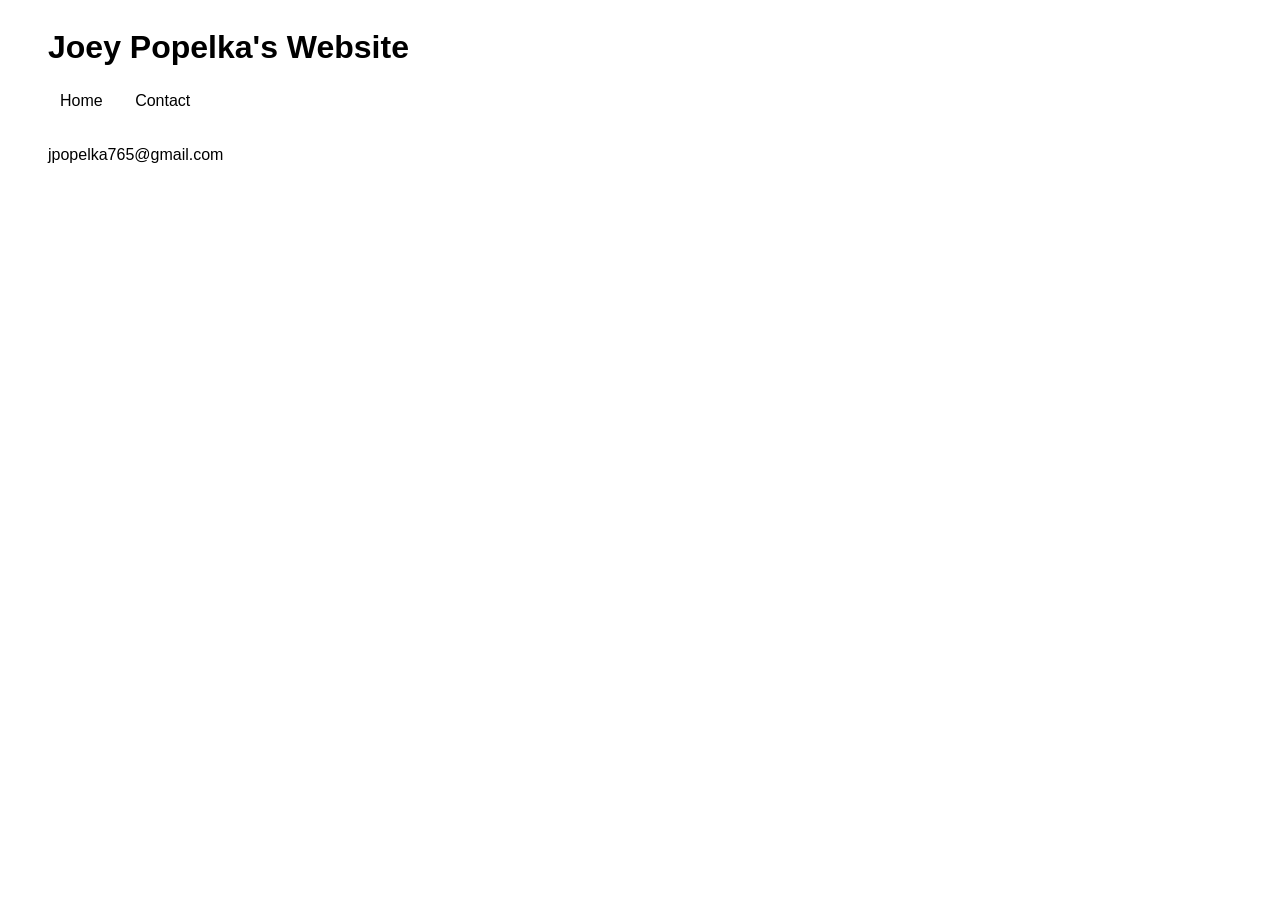
==== contact.html @ e9bd7fc0 "Add Home/Contact nav and contact page Co-Authored-By: Claude Sonnet 4.6 <noreply@anthropic.com>" ====
<!DOCTYPE html>
<html lang="en">
<head>
  <meta charset="UTF-8">
  <meta name="viewport" content="width=device-width, initial-scale=1.0">
  <title>Joey Popelka's Website</title>
  <style>
    body {
      font-family: Calibri, sans-serif;
      padding-left: 40px;
    }
    nav {
      margin-top: 8px;
      margin-bottom: 16px;
    }
    nav a {
      display: inline-block;
      padding: 4px 12px;
      margin-right: 4px;
      text-decoration: none;
      color: black;
    }
  </style>
</head>
<body>
  <div style="display: inline-block;">
    <h1>Joey Popelka's Website</h1>
    <nav>
      <a href="index.html">Home</a>
      <a href="contact.html">Contact</a>
    </nav>
  </div>
  <p>jpopelka765@gmail.com</p>
</body>
</html>
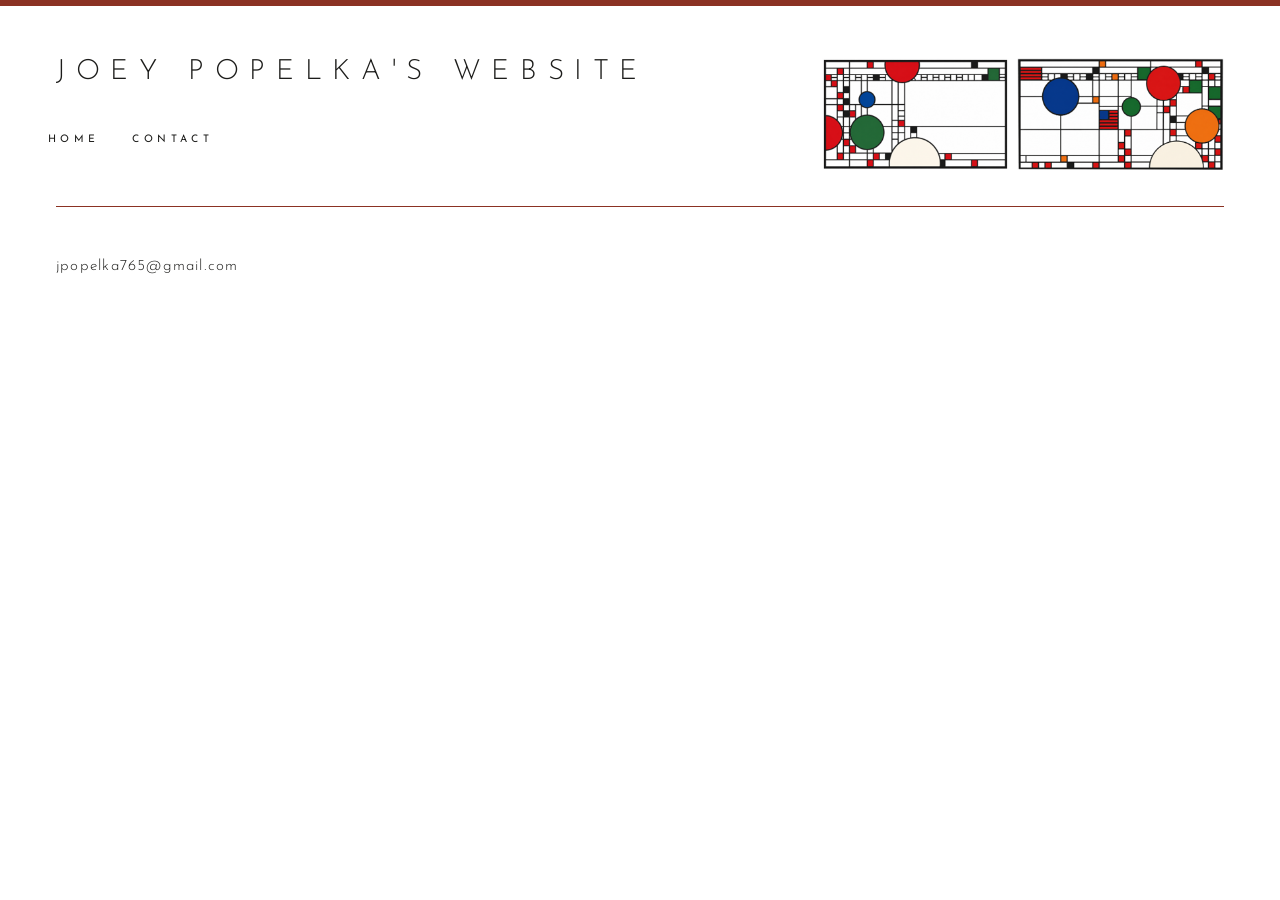
==== commit 1a7a6192: "Redesign with FLW theme, shared CSS/JS, and Coonley window images Co-Authored-By: Claude Sonnet 4.6 " ====
--- a/contact.html
+++ b/contact.html
@@ -3,33 +3,14 @@
 <head>
   <meta charset="UTF-8">
   <meta name="viewport" content="width=device-width, initial-scale=1.0">
-  <title>Joey Popelka's Website</title>
-  <style>
-    body {
-      font-family: Calibri, sans-serif;
-      padding-left: 40px;
-    }
-    nav {
-      margin-top: 8px;
-      margin-bottom: 16px;
-    }
-    nav a {
-      display: inline-block;
-      padding: 4px 12px;
-      margin-right: 4px;
-      text-decoration: none;
-      color: black;
-    }
-  </style>
+  <title>Contact — Joey Popelka</title>
+  <link rel="stylesheet" href="styles.css">
 </head>
 <body>
-  <div style="display: inline-block;">
-    <h1>Joey Popelka's Website</h1>
-    <nav>
-      <a href="index.html">Home</a>
-      <a href="contact.html">Contact</a>
-    </nav>
-  </div>
-  <p>jpopelka765@gmail.com</p>
+  <div id="site-header"></div>
+  <script src="components.js"></script>
+  <main>
+    jpopelka765@gmail.com
+  </main>
 </body>
 </html>
--- a/styles.css
+++ b/styles.css
@@ -0,0 +1,76 @@
+@import url('https://fonts.googleapis.com/css2?family=Josefin+Sans:wght@300;400&display=swap');
+
+* { box-sizing: border-box; margin: 0; padding: 0; }
+
+body {
+  font-family: 'Josefin Sans', sans-serif;
+  background: #ffffff;
+  color: #1C1C1A;
+}
+
+.top-band {
+  height: 6px;
+  background: #8B3223;
+}
+
+header {
+  padding: 52px 56px 24px;
+}
+
+header h1 {
+  font-size: 1.75em;
+  font-weight: 300;
+  letter-spacing: 0.38em;
+  text-transform: uppercase;
+}
+
+nav {
+  padding: 20px 48px 24px;
+}
+
+nav a {
+  display: inline-block;
+  margin-right: 28px;
+  text-decoration: none;
+  color: #1C1C1A;
+  font-size: 0.65em;
+  font-weight: 400;
+  letter-spacing: 0.42em;
+  text-transform: uppercase;
+}
+
+nav a:hover {
+  color: #8B3223;
+}
+
+.header-area {
+  position: relative;
+}
+
+.header-image {
+  position: absolute;
+  top: 52px;    /* aligns with h1 text */
+  right: 56px;  /* aligns with divider/text margin */
+  bottom: 0;    /* aligns with nav bottom */
+  display: flex;
+  gap: 8px;
+}
+
+.header-image img {
+  display: block;
+  height: 100%;
+  width: auto;
+}
+
+.divider {
+  margin: 36px 56px 0;
+  height: 1px;
+  background: #8B3223;
+}
+
+main {
+  padding: 52px 56px;
+  font-size: 0.95em;
+  font-weight: 300;
+  letter-spacing: 0.08em;
+}
